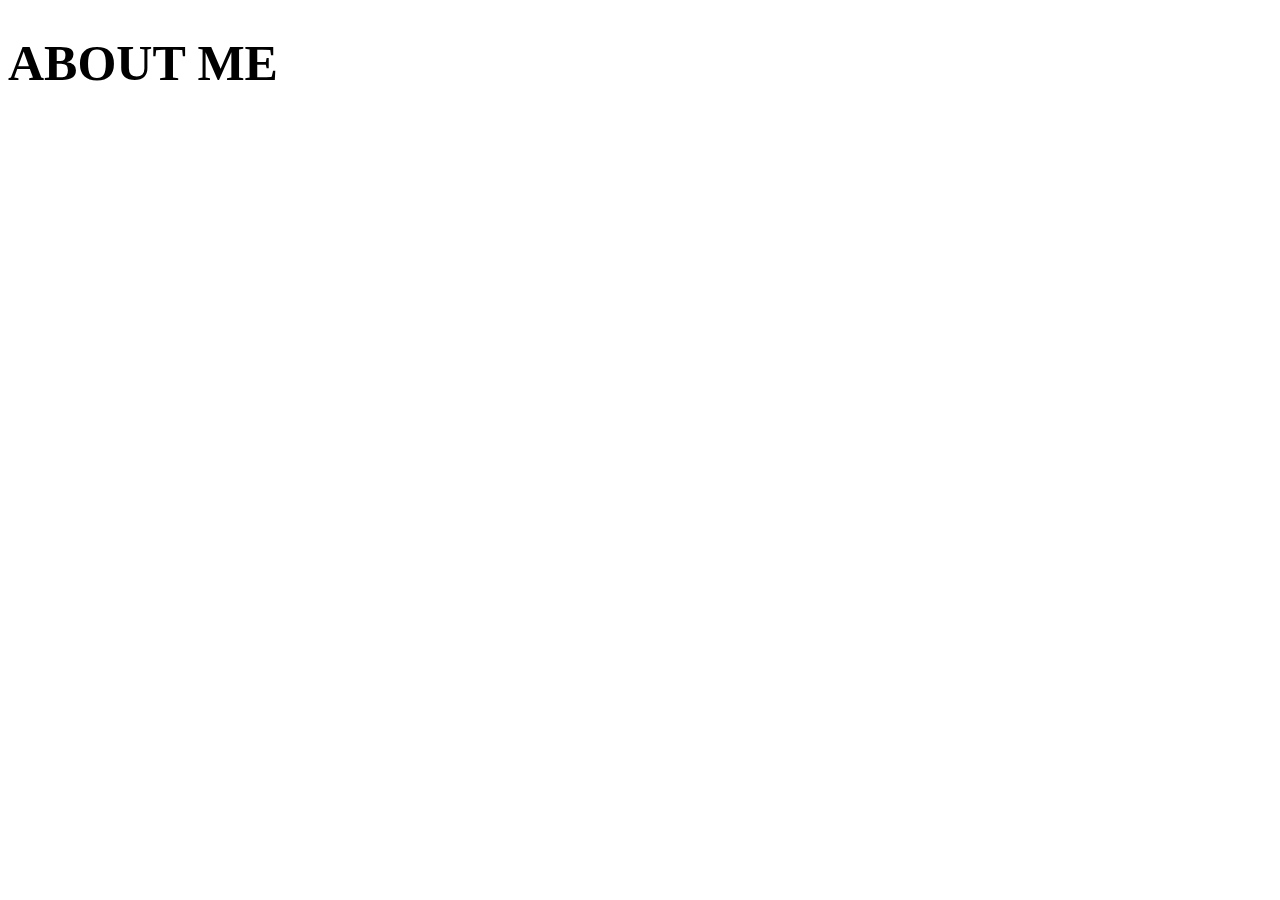
==== aboutMe/aboutme.html @ 89e16037 "Added various necessary files & fixed directory detection issue." ====
<!DOCTYPE html>
<html lang="en">

<!--Elements are imported via 'commonHead.html-->
<link rel="stylesheet" href="aboutMe.css">

<body>
<div id="commonHead"></div>
<script src="../commonElements/commonHead.js"></script>

<h1 style="font-size: 50px">ABOUT ME</h1>


</body>
</html>
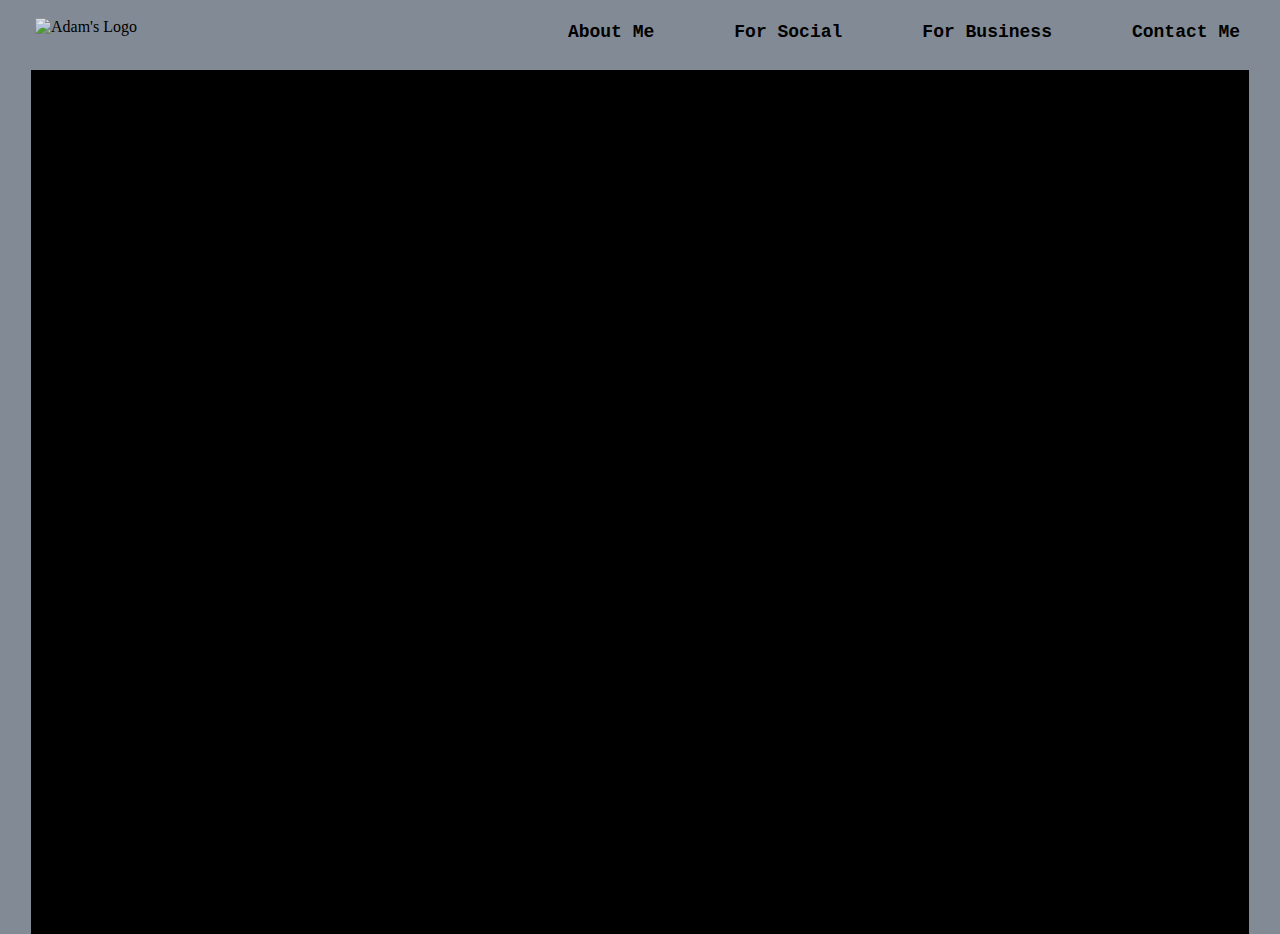
==== commit 9c74d261: "CommonBody files created and developed. Everything runs off a template now." ====
--- a/aboutMe/aboutme.html
+++ b/aboutMe/aboutme.html
@@ -5,11 +5,14 @@
 <link rel="stylesheet" href="aboutMe.css">
 
 <body>
-<div id="commonHead"></div>
-<script src="../commonElements/commonHead.js"></script>
+    <script src="../commonElements/commonHead.js"></script>
+    <div id="commonHead"></div>
 
-<h1 style="font-size: 50px">ABOUT ME</h1>
+    <!--Elements are imported via 'commonBody.html-->
+    <script src="../commonElements/commonBody.js"></script>
+    <div id="commonBody"></div>
 
+    <h1 style="font-size: 50px">ABOUT ME</h1>
 
 </body>
 </html>
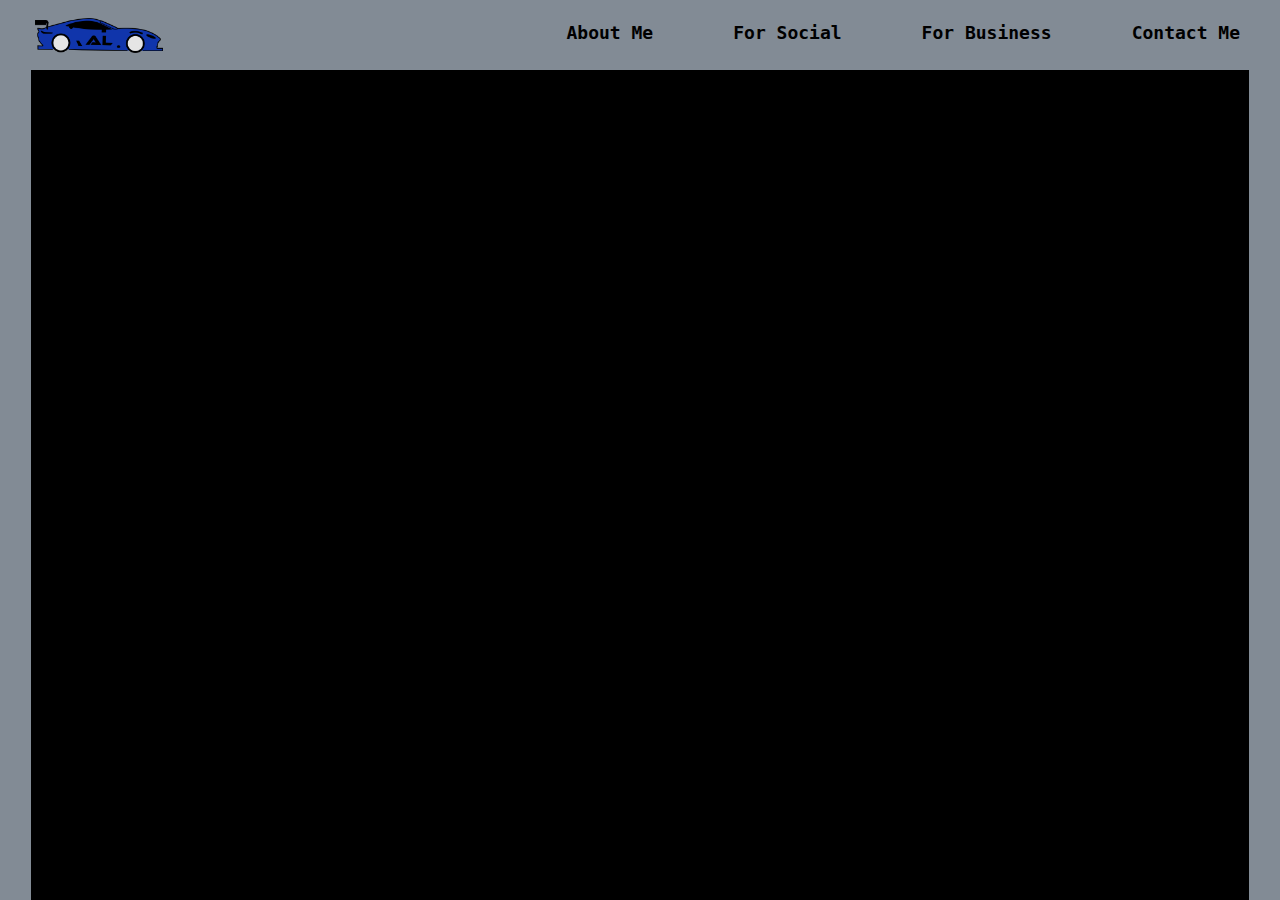
==== commit 47cf0ae3: "Small update I guess" ====
--- a/aboutMe/aboutme.html
+++ b/aboutMe/aboutme.html
@@ -12,7 +12,5 @@
     <script src="../commonElements/commonBody.js"></script>
     <div id="commonBody"></div>
 
-    <h1 style="font-size: 50px">ABOUT ME</h1>
-
 </body>
 </html>
